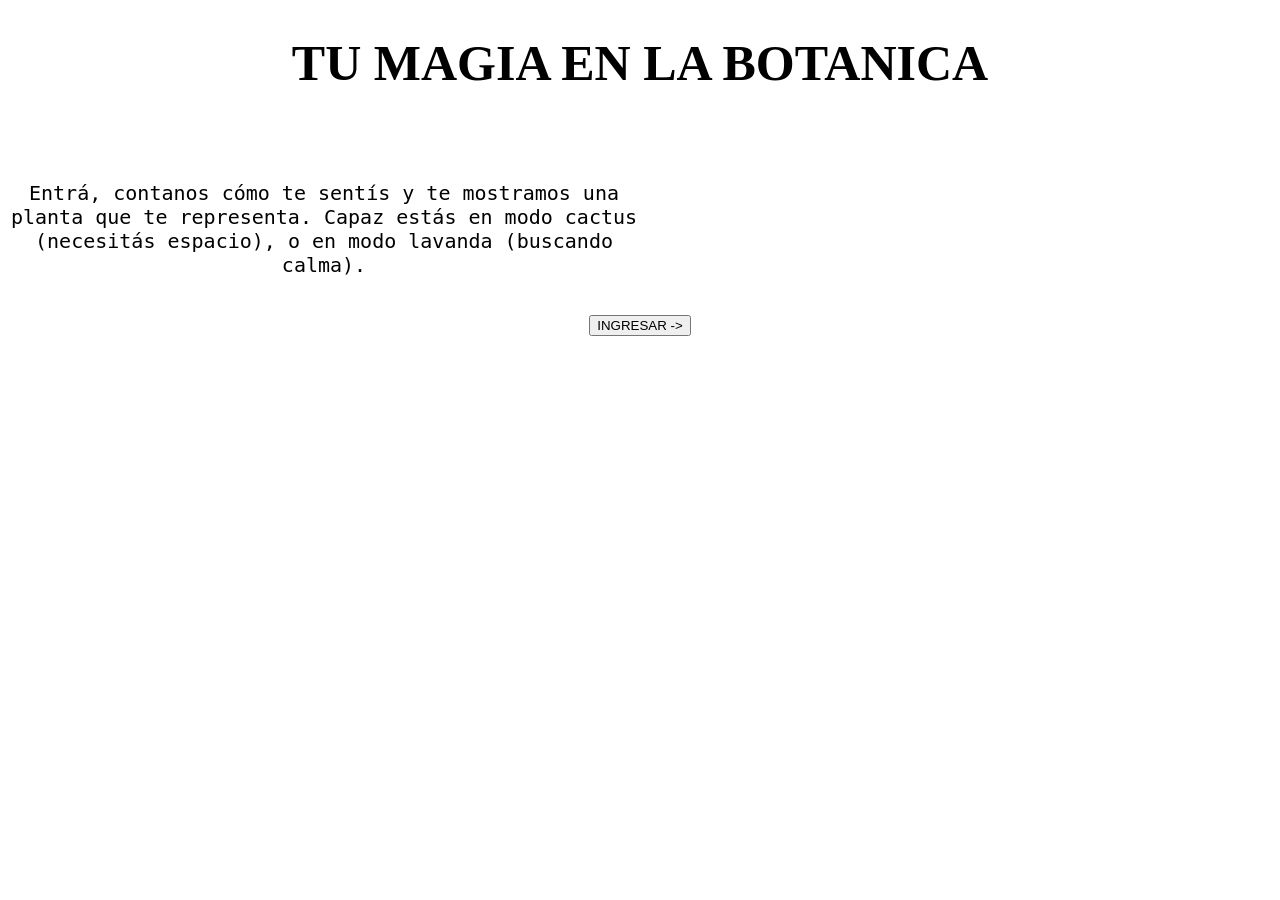
==== index.html @ 27cc7de2 "." ====
<!DOCTYPE html>
<html lang="en">

<head>
    <meta charset="UTF-8">
    <meta http-equiv="X-UA-Compatible" content="IE=edge">
    <meta name="viewport" content="width=device-width, initial-scale=1.0">
    <title>Document</title>
</head>

<body>
    <link rel="stylesheet" href="valen.css">
    <h1>TU MAGIA EN LA BOTANICA</h1>
    <br><br>
    <div>
        <P>Entrá, contanos cómo te sentís y te mostramos una planta que te representa.
            Capaz estás en modo cactus (necesitás espacio), o en modo lavanda (buscando calma).</P>
    </div>
    <br>
    <a href="index2.html">
        <button>INGRESAR -></button>
    </a>
</body>

</html>
---- valen.css ----
body{
    align-items: center;
    text-align: center;
}

h1{
    font-family:cursive;
    font-size: 50px;
}

p{
    font-family: monospace;
    font-size: 20px;
}

div{
    width: 50%;
    text-align: center;
    display: flex;
    justify-content: center;
    align-items: center;
}
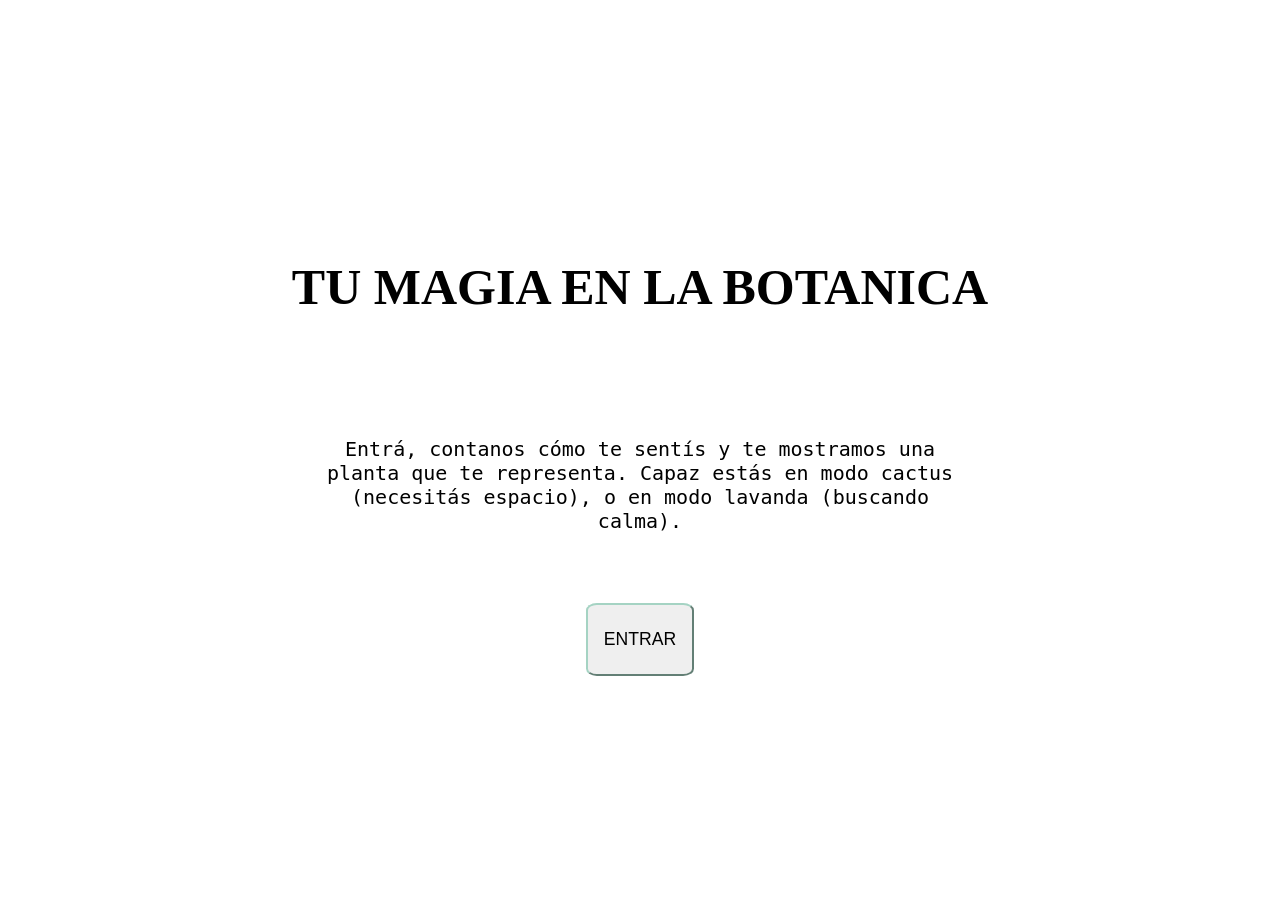
==== commit 54004f29: "09/10/25" ====
--- a/index.html
+++ b/index.html
@@ -18,7 +18,7 @@
     </div>
     <br>
     <a href="index2.html">
-        <button>INGRESAR -></button>
+        <button>ENTRAR</button>
     </a>
 </body>
 
--- a/valen.css
+++ b/valen.css
@@ -1,8 +1,17 @@
-body{
+body {
+    background-image: url('https://media.istockphoto.com/id/1314054062/es/vector/abstracto-simplemente-fondo-con-artes-de-l%C3%ADnea-natural.jpg?s=612x612&w=0&k=20&c=V4jqKJpHFXttSfE1_cN3TXnwf1ZftiBVdxmnojFgNT4=');
+    background-size: cover;
+    background-position: center;
+    background-repeat: no-repeat;
+    background-attachment: fixed;
+    margin: 0;
+    height: 100vh;
+    display: flex;
+    flex-direction: column;
+    justify-content: center;
     align-items: center;
     text-align: center;
 }
-
 h1{
     font-family:cursive;
     font-size: 50px;
@@ -13,10 +22,21 @@
     font-size: 20px;
 }
 
-div{
+div {
     width: 50%;
-    text-align: center;
+    height: 200px; 
     display: flex;
     justify-content: center;
     align-items: center;
+    text-align: center;
+    margin: 0 auto;
+}
+
+button{
+    padding: 1.5rem 1rem 1.5rem 1rem;
+    border-radius: 10%;
+    width: 100%;
+    font-size: 110%;
+    border-color: rgb(165, 211, 195);
+    font-family: 'Lucida Sans', 'Lucida Sans Regular', 'Lucida Grande', 'Lucida Sans Unicode', Geneva, Verdana, sans-serif;
 }
